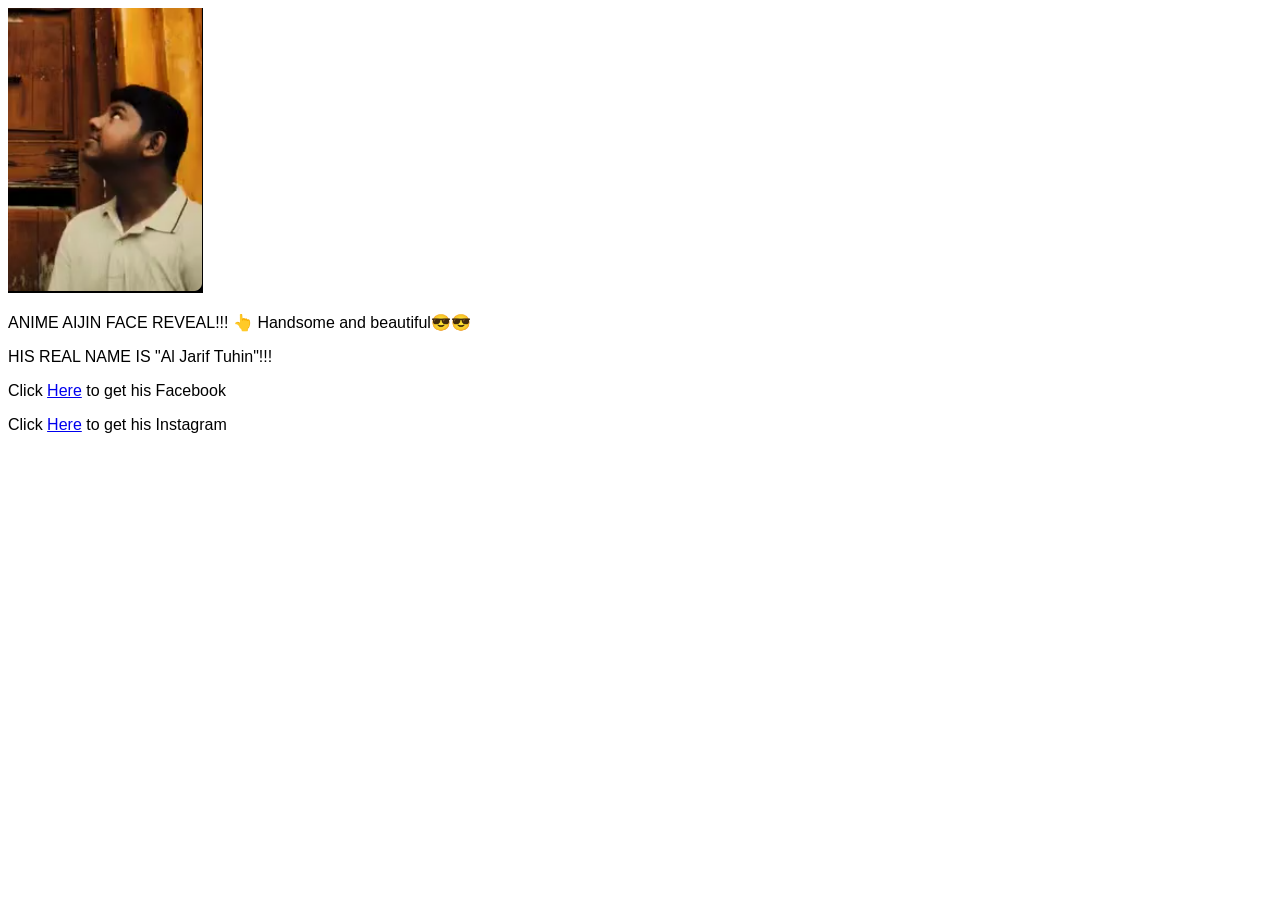
==== index.html @ b3545a09 "Update and rename tuhin.html to index.html" ====
<!DOCTYPE html>
<html>
  <head>
    <title>Kire Tuhin</title>

    <style>
      p {
        font-family: Arial;
      }
    </style>
  </head>
  <body>
    <div>
      <img src="tuhin.png">
    </div>
    <div>
      <p>
        ANIME AIJIN FACE REVEAL!!! 👆 Handsome and beautiful😎😎
      </p>
      <p>
        HIS REAL NAME IS "Al Jarif Tuhin"!!!
      </p>

      <p>Click <a href="https://www.facebook.com/al.jarif.tuhin.2024">Here</a> to get his Facebook</p>
      <p>Click <a href="https://www.instagram.com/jarif_tuhin/">Here</a> to get his Instagram</p>
    </div>
    

  </body>
</html>
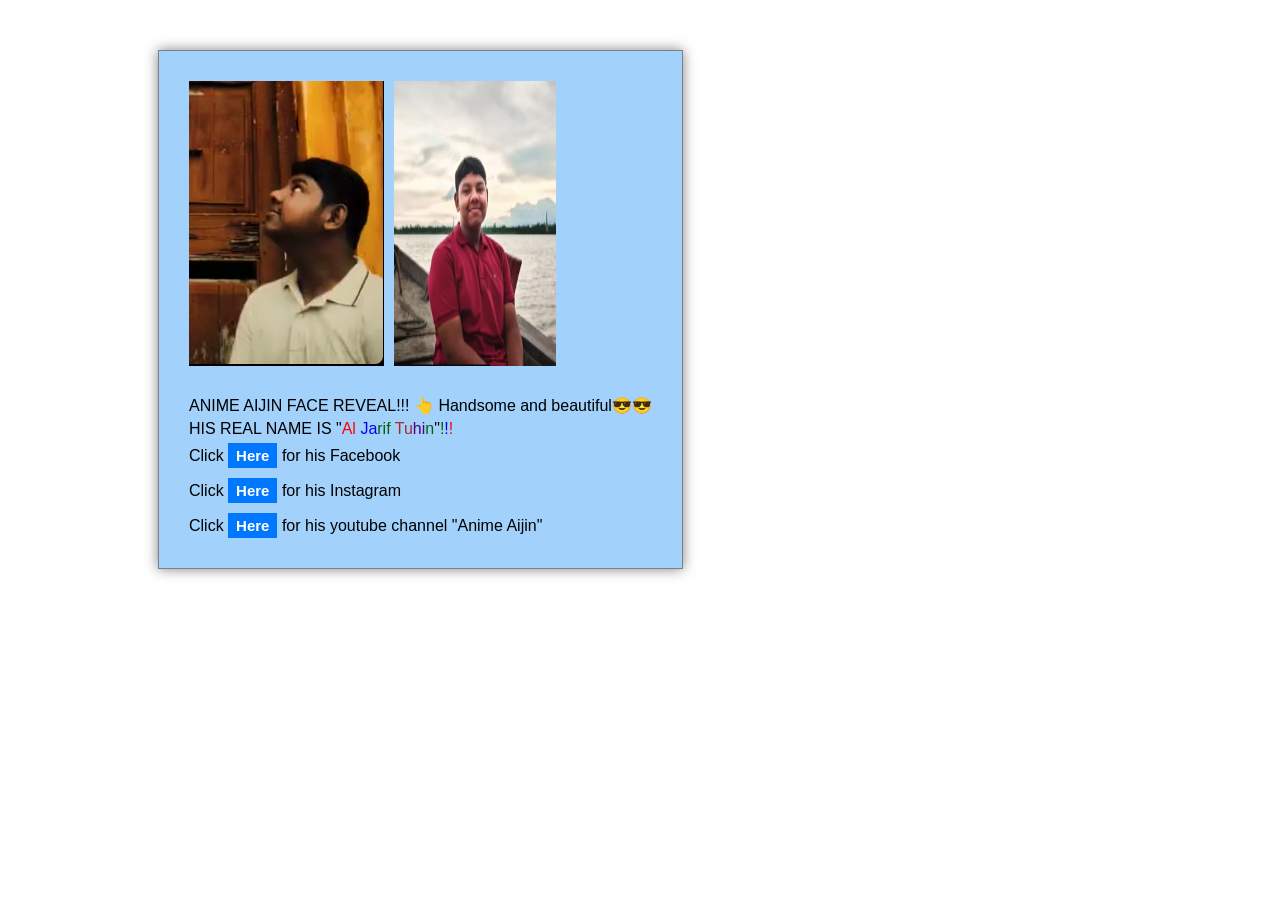
==== commit 33fc4598: "Add files via upload" ====
--- a/index.html
+++ b/index.html
@@ -3,28 +3,39 @@
   <head>
     <title>Kire Tuhin</title>
 
-    <style>
-      p {
-        font-family: Arial;
-      }
-    </style>
+    <link rel="stylesheet" href="tuhin.css">
+
   </head>
   <body>
-    <div>
-      <img src="tuhin.png">
+    <div class="whole-container">
+
+      <div class="pic-container">
+        <img class="tuhin-pic" src="tuhin.png">
+        <img class="tuhin-pic2" src="Tuhin2.png">
+      </div>
+
+
+
+      <div class="info-container">
+        <p class="sen1">
+          ANIME AIJIN FACE REVEAL!!! 👆 Handsome and beautiful😎😎
+        </p>
+        <p class="sen-name">
+          HIS REAL NAME IS "<span class="Al">Al</span> <span class="Ja">Ja</span><span class="Rif">rif</span> <span class="Tu">Tu</span><span class="Hi">hi</span><span class="n">n</span>"<span class="e1">!</span><span class="e2">!</span><span class="e3">!</span>
+        </p>
+
+        <p class="sen-facebook">Click <a class="facebook-link" href="https://www.facebook.com/al.jarif.tuhin.2024"><button class="btn">Here</button></a> for his Facebook</p>
+        <p class="sen-instagram">Click <a class="instagram-link" href="https://www.instagram.com/jarif_tuhin/"><button class="btn">Here</button></a> for his Instagram</p>
+
+
+        <p class="sen-youtube">Click <a class="youtube-link" href="https://www.youtube.com/@AnimeAijin-yk3dn"><button class="btn">Here</button></a> for his youtube channel "Anime Aijin"</p>
+      </div>
+
     </div>
-    <div>
-      <p>
-        ANIME AIJIN FACE REVEAL!!! 👆 Handsome and beautiful😎😎
-      </p>
-      <p>
-        HIS REAL NAME IS "Al Jarif Tuhin"!!!
-      </p>
 
-      <p>Click <a href="https://www.facebook.com/al.jarif.tuhin.2024">Here</a> to get his Facebook</p>
-      <p>Click <a href="https://www.instagram.com/jarif_tuhin/">Here</a> to get his Instagram</p>
-    </div>
+
+    
     
 
   </body>
-</html>
+</html>
--- a/tuhin.css
+++ b/tuhin.css
@@ -0,0 +1,113 @@
+p {
+  font-family: Arial;
+  margin: 0;
+}
+
+
+
+
+
+.btn {
+  background-color: rgb(0, 119, 255);
+  border: none;
+  color: white;
+  padding: 4px 8px;
+  font-weight: 600;
+  font-size: 15px;
+  cursor: pointer;
+}
+
+.facebook-btn:active {
+  background-color: rgb(19, 92, 175);
+}
+
+
+
+.whole-container {
+  display: flex;
+  flex-direction: column;
+  margin-top: 50px;
+  border: 1px solid grey;
+  width: fit-content;
+  margin-left: 150px;
+  padding: 30px;
+  background-color: rgb(162, 210, 252);
+  box-shadow: 0 0 12px rgba(0, 0, 0, 0.5);
+}
+
+.pic-container {
+  display: flex;
+  margin-bottom: 30px;
+}
+
+.info-container {
+  display: flex;
+  flex-direction: column;
+}
+
+
+
+
+
+
+
+
+
+
+
+
+
+
+
+
+
+/*tuhin-pics*/
+.tuhin-pic {
+  margin-right: 10px;
+
+}
+
+
+
+
+
+/*sentences*/
+
+.sen-name {
+  margin: 5px 0;
+}
+
+.sen-instagram {
+  margin: 10px 0;
+}
+
+
+
+
+
+
+/*name-colors*/
+.Al, .e3 {
+  color: red;
+}
+
+.Ja, .e2 {
+  color: blue;
+}
+
+.Rif, .e1 {
+  color: darkgreen;
+}
+
+.Tu {
+  color: brown;
+}
+
+.Hi {
+  color: indigo;
+}
+
+.n {
+  color: darkgreen;
+}
+
